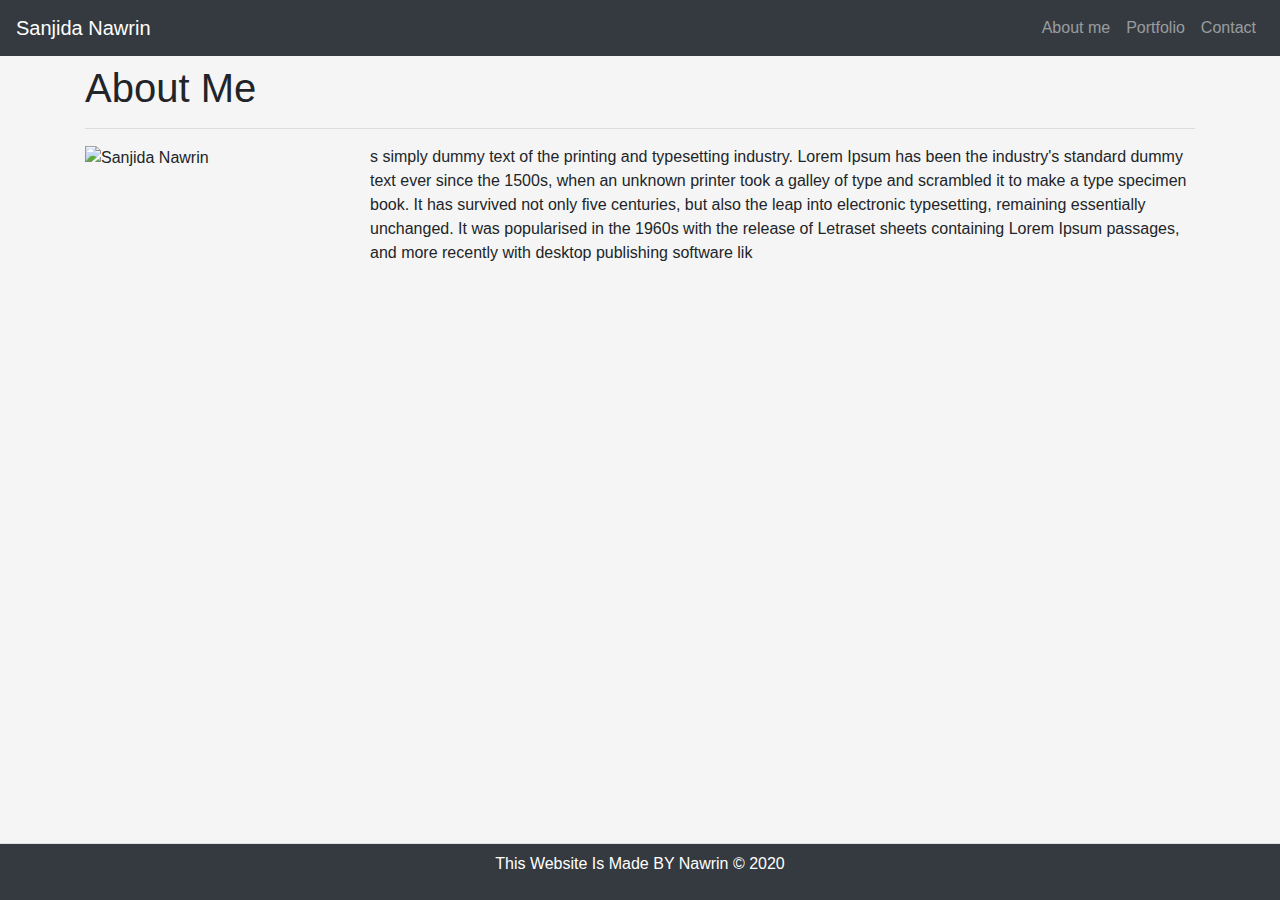
==== index.html @ 9718ff30 "this is my demo portfolio" ====
<!DOCTYPE html>
<html lang="en">
<head>
    <meta charset="UTF-8">
    <meta name="viewport" content="width=device-width, initial-scale=1.0">
    <title>My Portfolio</title>
    <link rel="stylesheet" href="https://stackpath.bootstrapcdn.com/bootstrap/4.4.1/css/bootstrap.min.css" integrity="sha384-Vkoo8x4CGsO3+Hhxv8T/Q5PaXtkKtu6ug5TOeNV6gBiFeWPGFN9MuhOf23Q9Ifjh" crossorigin="anonymous">
    <link rel="stylesheet" href="style.css">
    
    <script src="https://code.jquery.com/jquery-3.4.1.slim.min.js" integrity="sha384-J6qa4849blE2+poT4WnyKhv5vZF5SrPo0iEjwBvKU7imGFAV0wwj1yYfoRSJoZ+n" crossorigin="anonymous"></script>
    <script src="https://cdn.jsdelivr.net/npm/popper.js@1.16.0/dist/umd/popper.min.js" integrity="sha384-Q6E9RHvbIyZFJoft+2mJbHaEWldlvI9IOYy5n3zV9zzTtmI3UksdQRVvoxMfooAo" crossorigin="anonymous"></script>
    <script src="https://stackpath.bootstrapcdn.com/bootstrap/4.4.1/js/bootstrap.min.js" integrity="sha384-wfSDF2E50Y2D1uUdj0O3uMBJnjuUD4Ih7YwaYd1iqfktj0Uod8GCExl3Og8ifwB6" crossorigin="anonymous"></script>
</head>
<body>
   
   <!--this is the header of the website-->
   <header class="nav">
      
       <nav class="navbar navbar-expand-lg navbar-dark bg-dark fixed-top">
           <a class="navbar-brand" href="#">Sanjida Nawrin</a>

           <button class="navbar-toggler" type="button" data-toggle="collapse" data-target="#navbarSupportedContent" aria-controls="navbarSupportedContent" aria-expanded="false" aria-label="Toggle navigation">
            <span class="navbar-toggler-icon"></span>
          </button>

          <div class="collapse navbar-collapse" id="navbarSupportedContent">
              
            <ul class="navbar-nav ml-auto">

                <li class="nav-item">
                   <a class="nav-link" href="index.html">About me</a>
                </li>
 
                <li class="nav-item">
                 <a class="nav-link" href="portfolio.html">Portfolio</a>
              </li>
 
              <li class="nav-item">
                 <a class="nav-link" href="contact.html">Contact</a>
              </li>

            </ul>

          </div>
    
       </nav>

   </header>

    <!--this is the header of the website-->

   <main class="container mt-5 pt-3">
       <h1 class="display-5">About Me</h1>

 <hr>

 <div class=row>
      <div class="col-3" style="display: inline-block;">
      
             <img  class="img-fluid" src="../portfolio/image/IMG_6782new.jpg" class="rounded float-left rounded-pill ml-5" alt="Sanjida Nawrin">
       </div>
         <p class="col-9">s simply dummy text of the printing and typesetting industry. Lorem Ipsum has been the industry's standard dummy text ever since the 1500s, when an unknown printer took a galley of type and scrambled it to make a type specimen book. It has survived not only five centuries, but also the leap into electronic typesetting, remaining essentially unchanged. It was popularised in the 1960s with the release of Letraset sheets containing Lorem Ipsum passages, and more recently with desktop publishing software lik
         </p>

      </div>
    </main>

<!-- this is a footer-->

    <footer class="footer mt-auto py-2 bg-dark wrapper fixed-bottom border-top">
      <div class="container">
        <p>This Website Is Made BY Nawrin &copy; 2020</p>
      </div>
    </footer>
 
</body>   

</html>
---- style.css ----
*{
    margin: 0px;
    padding: 0px;
}

html, body{
    height: 100%;
    background-color:whitesmoke;
}

footer p{
    text-align: center;
    color:white;
}

footer {
   border-top: 5px dashed green;
   
}
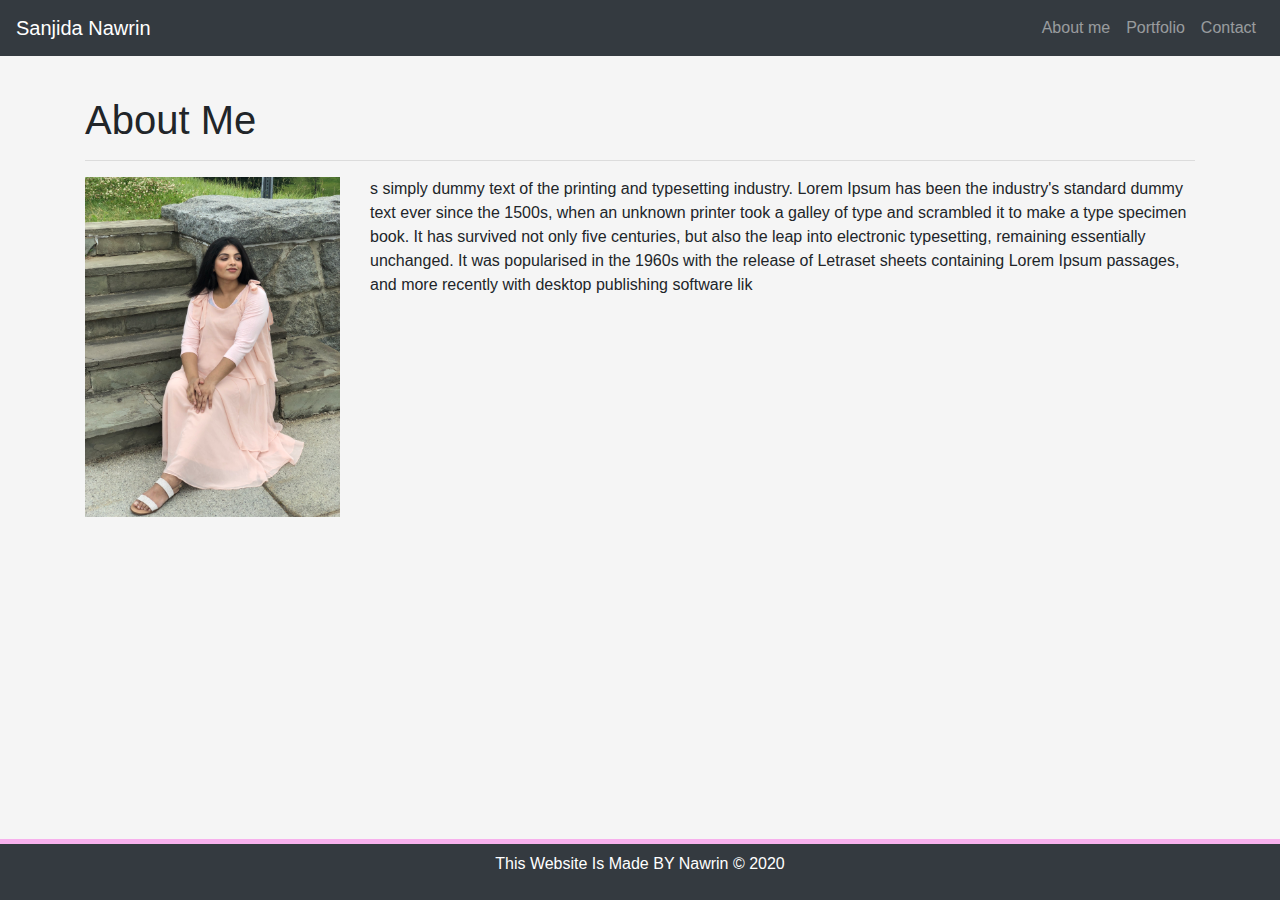
==== commit ab7c8658: "changed my files" ====
--- a/index.html
+++ b/index.html
@@ -1,78 +1,96 @@
 <!DOCTYPE html>
 <html lang="en">
+
 <head>
-    <meta charset="UTF-8">
-    <meta name="viewport" content="width=device-width, initial-scale=1.0">
-    <title>My Portfolio</title>
-    <link rel="stylesheet" href="https://stackpath.bootstrapcdn.com/bootstrap/4.4.1/css/bootstrap.min.css" integrity="sha384-Vkoo8x4CGsO3+Hhxv8T/Q5PaXtkKtu6ug5TOeNV6gBiFeWPGFN9MuhOf23Q9Ifjh" crossorigin="anonymous">
-    <link rel="stylesheet" href="style.css">
-    
-    <script src="https://code.jquery.com/jquery-3.4.1.slim.min.js" integrity="sha384-J6qa4849blE2+poT4WnyKhv5vZF5SrPo0iEjwBvKU7imGFAV0wwj1yYfoRSJoZ+n" crossorigin="anonymous"></script>
-    <script src="https://cdn.jsdelivr.net/npm/popper.js@1.16.0/dist/umd/popper.min.js" integrity="sha384-Q6E9RHvbIyZFJoft+2mJbHaEWldlvI9IOYy5n3zV9zzTtmI3UksdQRVvoxMfooAo" crossorigin="anonymous"></script>
-    <script src="https://stackpath.bootstrapcdn.com/bootstrap/4.4.1/js/bootstrap.min.js" integrity="sha384-wfSDF2E50Y2D1uUdj0O3uMBJnjuUD4Ih7YwaYd1iqfktj0Uod8GCExl3Og8ifwB6" crossorigin="anonymous"></script>
+  <meta charset="UTF-8">
+  <meta name="viewport" content="width=device-width, initial-scale=1.0">
+  <title>My Portfolio</title>
+  <link rel="stylesheet" href="https://stackpath.bootstrapcdn.com/bootstrap/4.4.1/css/bootstrap.min.css"
+    integrity="sha384-Vkoo8x4CGsO3+Hhxv8T/Q5PaXtkKtu6ug5TOeNV6gBiFeWPGFN9MuhOf23Q9Ifjh" crossorigin="anonymous">
+  <link rel="stylesheet" href="style.css">
+
+  
 </head>
+
 <body>
-   
-   <!--this is the header of the website-->
-   <header class="nav">
-      
-       <nav class="navbar navbar-expand-lg navbar-dark bg-dark fixed-top">
-           <a class="navbar-brand" href="#">Sanjida Nawrin</a>
 
-           <button class="navbar-toggler" type="button" data-toggle="collapse" data-target="#navbarSupportedContent" aria-controls="navbarSupportedContent" aria-expanded="false" aria-label="Toggle navigation">
-            <span class="navbar-toggler-icon"></span>
-          </button>
+  <!--this is the header of the website-->
+  <header class="nav">
 
-          <div class="collapse navbar-collapse" id="navbarSupportedContent">
-              
-            <ul class="navbar-nav ml-auto">
+    <nav class="navbar navbar-expand-lg navbar-dark bg-dark fixed-top">
+      <a class="navbar-brand" href="#">Sanjida Nawrin</a>
 
-                <li class="nav-item">
-                   <a class="nav-link" href="index.html">About me</a>
-                </li>
- 
-                <li class="nav-item">
-                 <a class="nav-link" href="portfolio.html">Portfolio</a>
-              </li>
- 
-              <li class="nav-item">
-                 <a class="nav-link" href="contact.html">Contact</a>
-              </li>
+      <button class="navbar-toggler" type="button" data-toggle="collapse" data-target="#navbarSupportedContent"
+        aria-controls="navbarSupportedContent" aria-expanded="false" aria-label="Toggle navigation">
+        <span class="navbar-toggler-icon"></span>
+      </button>
 
-            </ul>
+      <div class="collapse navbar-collapse" id="navbarSupportedContent">
 
-          </div>
-    
-       </nav>
+        <ul class="navbar-nav ml-auto">
 
-   </header>
+          <li class="nav-item">
+            <a class="nav-link" href="index.html">About me</a>
+          </li>
 
-    <!--this is the header of the website-->
+          <li class="nav-item">
+            <a class="nav-link" href="portfolio.html">Portfolio</a>
+          </li>
 
-   <main class="container mt-5 pt-3">
-       <h1 class="display-5">About Me</h1>
+          <li class="nav-item">
+            <a class="nav-link" href="contact.html">Contact</a>
+          </li>
 
- <hr>
-
- <div class=row>
-      <div class="col-3" style="display: inline-block;">
-      
-             <img  class="img-fluid" src="../portfolio/image/IMG_6782new.jpg" class="rounded float-left rounded-pill ml-5" alt="Sanjida Nawrin">
-       </div>
-         <p class="col-9">s simply dummy text of the printing and typesetting industry. Lorem Ipsum has been the industry's standard dummy text ever since the 1500s, when an unknown printer took a galley of type and scrambled it to make a type specimen book. It has survived not only five centuries, but also the leap into electronic typesetting, remaining essentially unchanged. It was popularised in the 1960s with the release of Letraset sheets containing Lorem Ipsum passages, and more recently with desktop publishing software lik
-         </p>
+        </ul>
 
       </div>
-    </main>
 
-<!-- this is a footer-->
+    </nav>
 
-    <footer class="footer mt-auto py-2 bg-dark wrapper fixed-bottom border-top">
-      <div class="container">
-        <p>This Website Is Made BY Nawrin &copy; 2020</p>
+  </header>
+
+  <!--this is the header of the website-->
+
+  <main class="container mt-5 pt-5">
+    <h1 class="display-5">About Me</h1>
+
+    <hr>
+
+    <div class=row>
+      <div class="col-3" style="display: inline-block;">
+
+        <img class="img-fluid" src="image/IMG_6782new.jpg" class="rounded float-left rounded-pill ml-5"
+          alt="Sanjida Nawrin">
       </div>
-    </footer>
- 
-</body>   
+      <p class="col-9">s simply dummy text of the printing and typesetting industry. Lorem Ipsum has been the industry's
+        standard dummy text ever since the 1500s, when an unknown printer took a galley of type and scrambled it to make
+        a type specimen book. It has survived not only five centuries, but also the leap into electronic typesetting,
+        remaining essentially unchanged. It was popularised in the 1960s with the release of Letraset sheets containing
+        Lorem Ipsum passages, and more recently with desktop publishing software lik
+      </p>
+
+    </div>
+  </main>
+
+  <!-- this is a footer-->
+
+  <footer class="footer mt-auto py-2 bg-dark wrapper fixed-bottom mt-5">
+    <div class="container">
+      <p>This Website Is Made BY Nawrin &copy; 2020</p>
+    </div>
+  </footer>
+
+
+  <script src="https://code.jquery.com/jquery-3.4.1.slim.min.js"
+    integrity="sha384-J6qa4849blE2+poT4WnyKhv5vZF5SrPo0iEjwBvKU7imGFAV0wwj1yYfoRSJoZ+n"
+    crossorigin="anonymous"></script>
+  <script src="https://cdn.jsdelivr.net/npm/popper.js@1.16.0/dist/umd/popper.min.js"
+    integrity="sha384-Q6E9RHvbIyZFJoft+2mJbHaEWldlvI9IOYy5n3zV9zzTtmI3UksdQRVvoxMfooAo"
+    crossorigin="anonymous"></script>
+  <script src="https://stackpath.bootstrapcdn.com/bootstrap/4.4.1/js/bootstrap.min.js"
+    integrity="sha384-wfSDF2E50Y2D1uUdj0O3uMBJnjuUD4Ih7YwaYd1iqfktj0Uod8GCExl3Og8ifwB6"
+    crossorigin="anonymous"></script>
+
+</body>
 
 </html>--- a/style.css
+++ b/style.css
@@ -14,6 +14,12 @@
 }
 
 footer {
-   border-top: 5px dashed green;
+   border-top: 5px solid rgb(247, 177, 237);
    
+}
+.text-content{
+    position: absolute;
+    bottom: 0;
+    width: 100%;
+    background:  rgba(255, 117, 234, 0.685);
 }